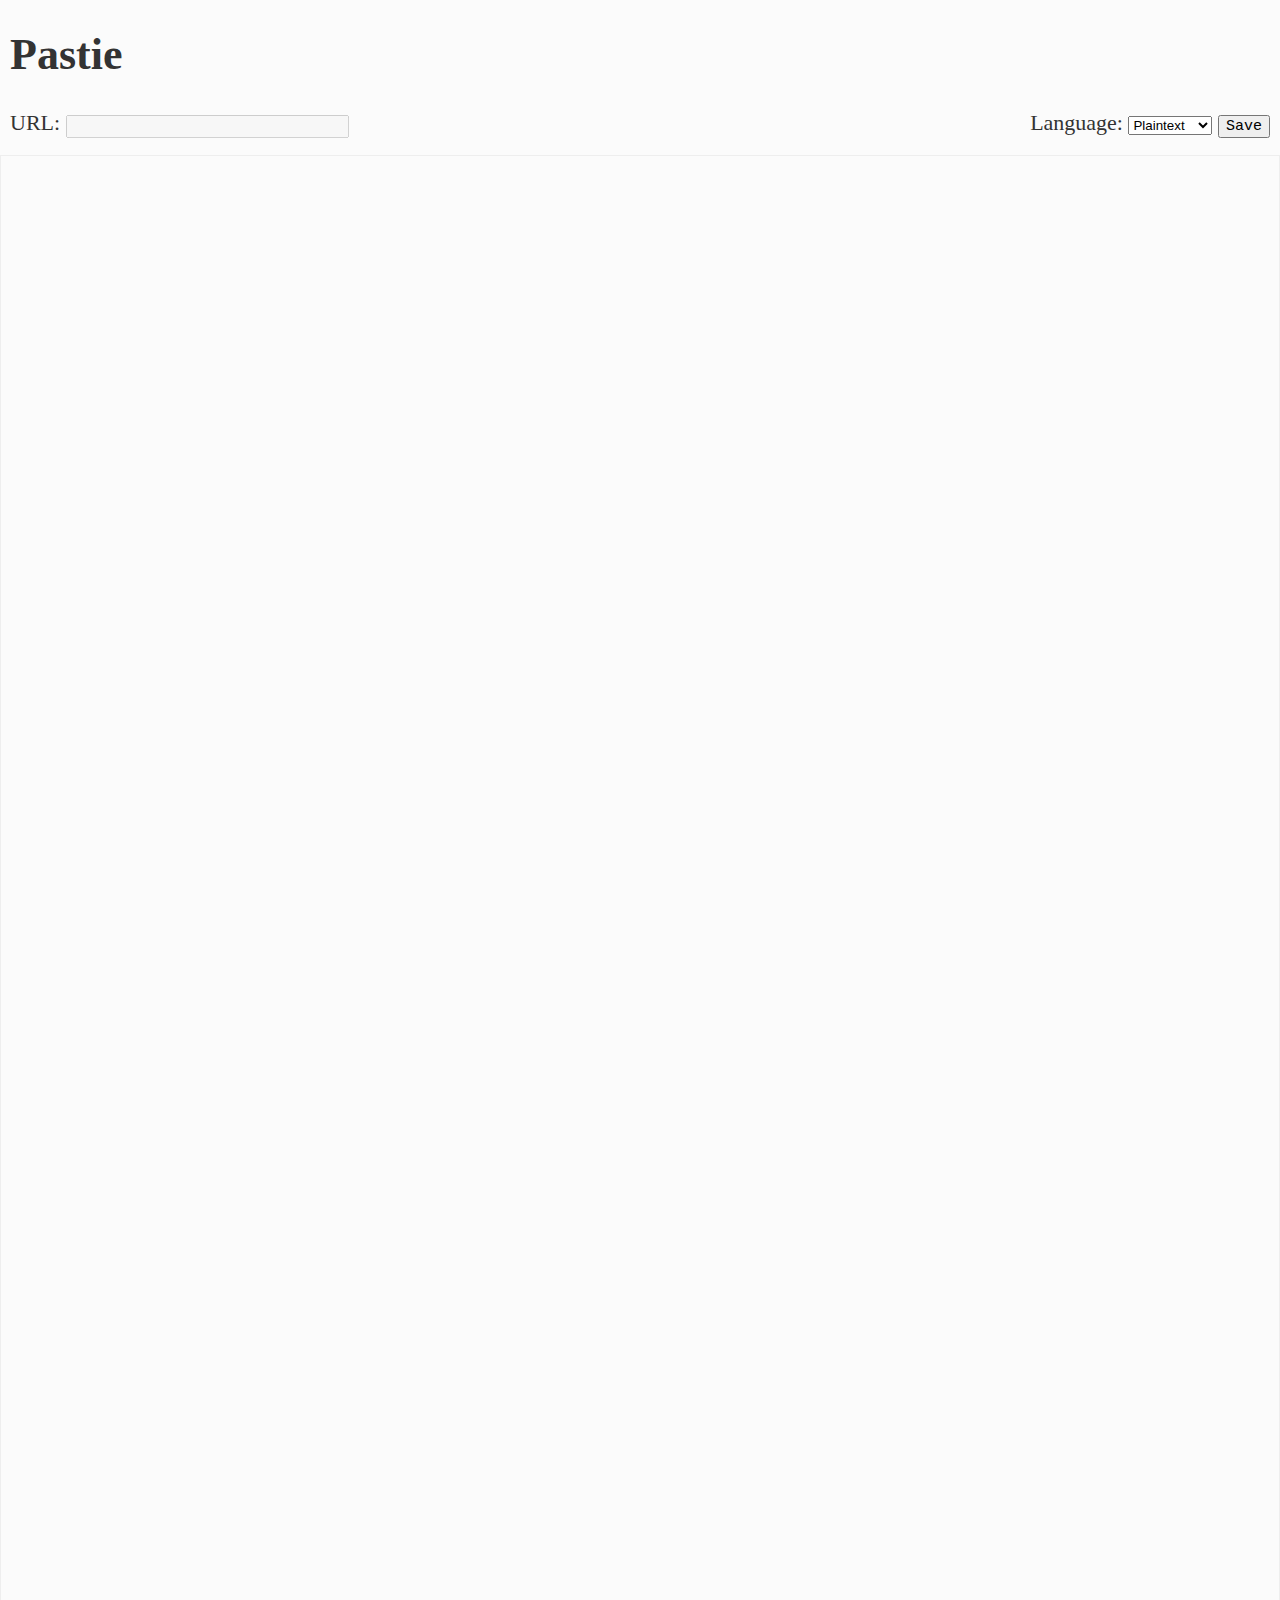
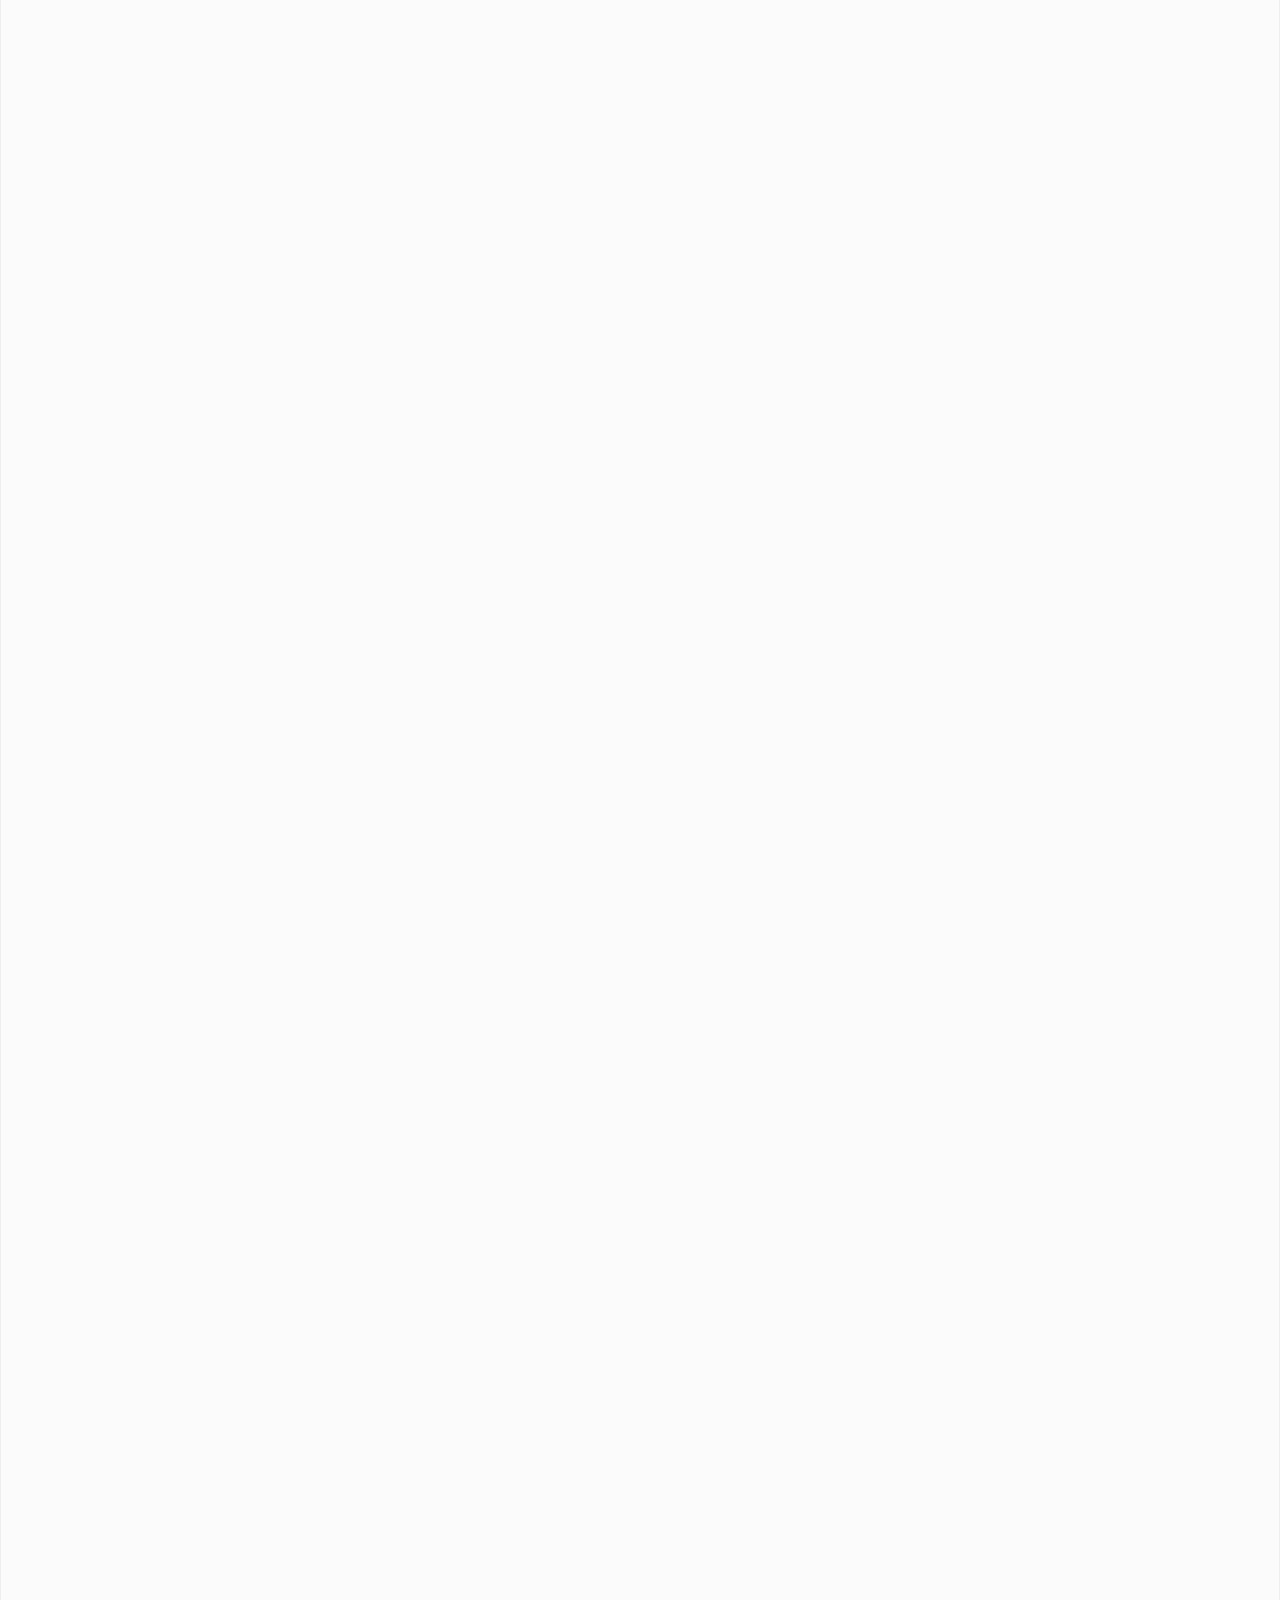
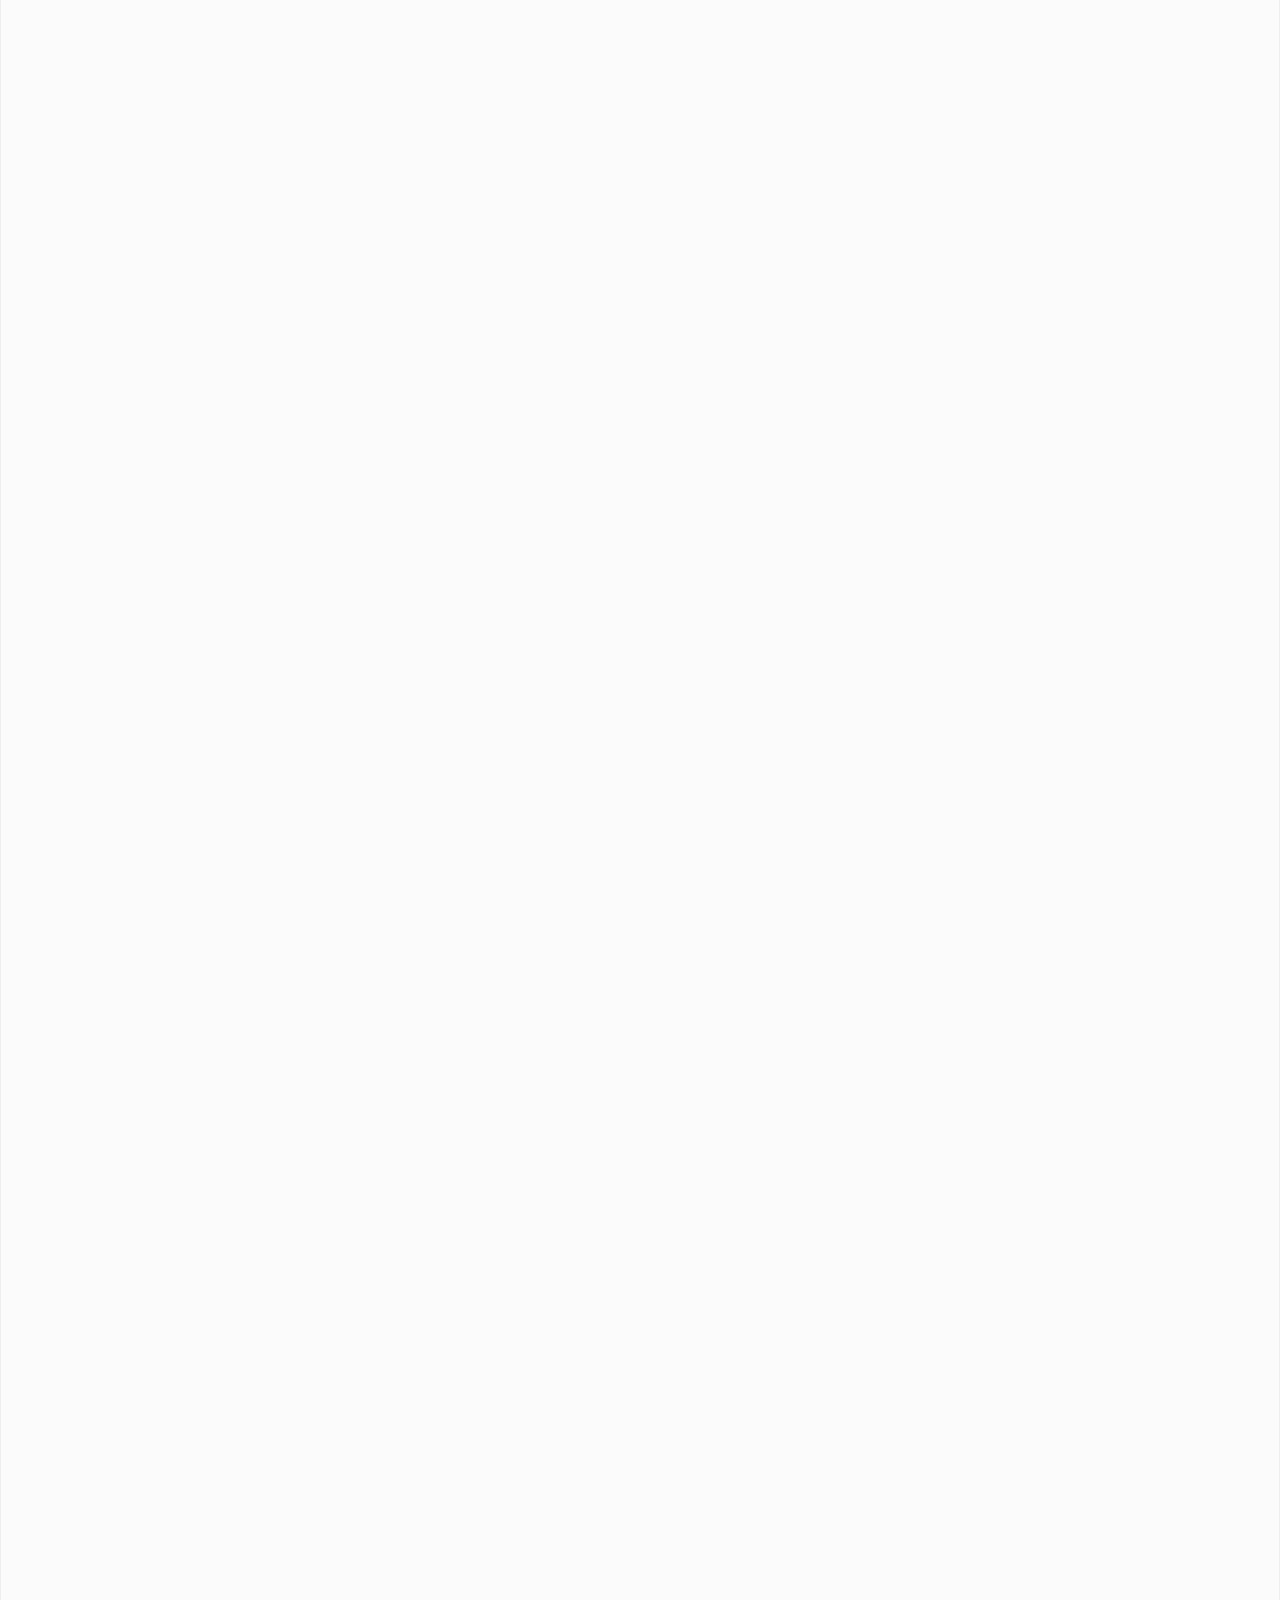
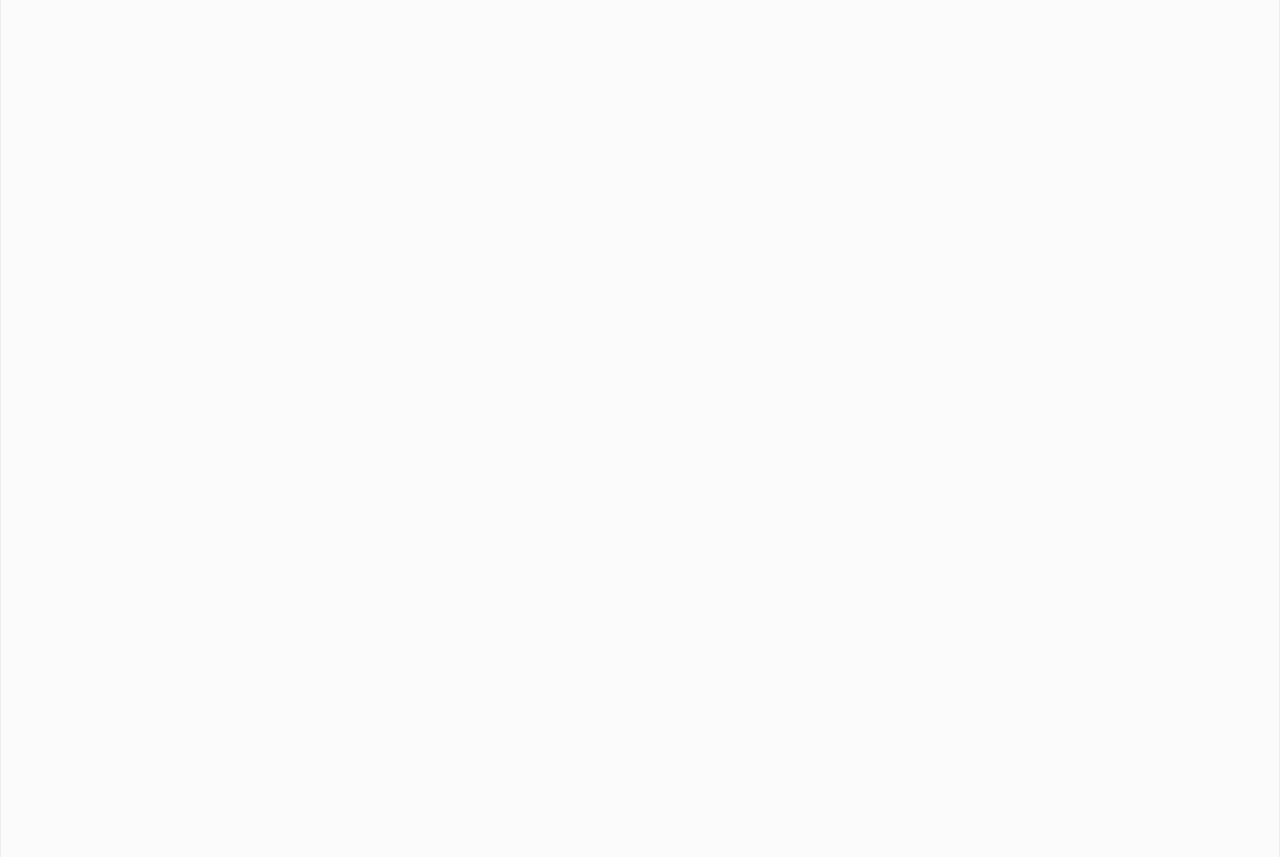
==== templates/index.html @ 2bf95c67 "catch text mode and strip the keyname" ====
<!doctype html>
<html>
<head>
	<link rel="stylesheet" href="static/js/codemirror-2.34/lib/codemirror.css">
	<link rel="stylesheet" href="static/js/codemirror-2.34/theme/monokai.css">
	<style type='text/css'>
		body {
			margin: 0px;
			padding: 0px;
			overflow: auto;
			color: #333;
			height: 100%;
			background-color: #fbfbfb;
			font: 'Monaco', 'Menlo', 'Ubuntu Mono', 'Droid Sans Mono', 'Consolas', monospace;
		}

		#content{
			/*border: 3px solid #971111;
			background-color: #DDD;*/
			position: absolute;
			top: 0;
			right: 0;
			bottom: 0;
			left: 0;
			padding-top: 155px;
		}
		/*So note carefully that, in order to resize the editor, you set a width on the wrapper (.CodeMirror)
		and a height on the scroller (class CodeMirror-scroll) element.*/
		.CodeMirror {
			border: 1px solid #eee;
			font-size: 12px;
			line-height: 1.2;
		}

		.CodeMirror-lines {
			margin-left: 15px;
		}
		.CodeMirror-scroll {
			height: auto;
			min-height: 650px;
			overflow-y: hidden;
			overflow-x: auto;
		}

		#header-content{
			/*border: 2px solid #279895;
			background-color: #FFF;*/
			padding: 0px 10px 0px 10px;
			font-size: 22px;
			height: 150px;
			position: absolute;
			top: 0;
			left: 0;
			right: 0;
		}

		input, textarea, button {
			font: 15px 'Monaco', 'Bitstream Vera Sans', 'Courier', monospace;
		}

		#short_url{
			width:275px;
		}

	</style>
	<script src="http://ajax.googleapis.com/ajax/libs/jquery/1.7.1/jquery.min.js" type="text/javascript"></script>
	<script src="/static/js/codemirror-2.34/lib/codemirror.js"></script>
	<script src="/static/js/codemirror-2.34/lib/util/loadmode.js"></script>
</head>
<body>
	<div id="content">
		<div id="header-content">
			<h1>Pastie</h1>
			<label for='short_url'>URL:</label>
			<input type='text' disabled='disabled' id='short_url'></input>
			<span style="float: right">
				<label for='language'>Language:</label>
				<select id='language'>
					<option value=''>Plaintext</option>
					<option value='shell'>Bash</option>
					<option value='clike'>C#</option>
					<option value='javascript'>Javascript</option>
					<option value='json'>JSON</option>
					<option value='lua'>Lua</option>
					<option value='markdown'>Markdown</option>
					<option value='perl'>Perl</option>
					<option value='python'>Python</option>
					<option value='mysql'>SQL</option>
					<option value='xml'>XML</option>
				</select>
				<button id="save-button">Save</button>
			</span>
		</div>

	</div>

	<script type='text/javascript'>
		$(function(){
			var cmEditor = CodeMirror(document.getElementById('content'), {
				theme: "monokai"
				, lineNumbers: true
				, gutter: true
			});

			$('#language').change(function(){
				setMode(this.value);
			})


			//Toggle CodeMirror editor between different language modes
			var setMode = function(mode) {

				//For some reason JSON is just javascript with an argument...
				if ( mode === 'json'){
					mode = { name: "javascript", json: true};
				// This is simply for legacy pastes already saved with an explicit 'text' mode
				}else if (mode === 'text'){
					mode = '';
				}

				CodeMirror.modeURL = "/static/js/codemirror-2.34/mode/%N/%N.js";
				cmEditor.setOption("mode", mode);
				CodeMirror.autoLoadMode(cmEditor, mode);
			}

			//Retrieve the past as indicated in the URL hash
			var getPaste  = function(){
				var hash = window.location.hash.replace(/^#/, '');
				$.ajax({
					url: '/v1/get/' + hash
					,success: function(res){
						//Parse JSON response
						var parsedRes = JSON.parse(res);

						//change the dropdown box to parsedData.language
						$('#language').val(parsedRes.language);

						//set the language mode to parsedData.language
						setMode(parsedRes.language);

						//set the editor value to parsedData.paste_data
						cmEditor.setValue(parsedRes.paste_data);

						setShortUrl(hash);
					}
				})
			}

			//Set the contents of the URL display field
			var setShortUrl = function(hash){
				$('#short_url').val('http://'+window.location.host + '/#' + hash );
				window.location.hash = "#" + hash;
			}

			$('#save-button').click(function(){
				var language = $('#language').val();
				var paste_data = cmEditor.getValue();
				var payload = {
					"paste_data": input
					,"language": language
				}

				$.ajax({
					url:'/v1/save'
					, type: 'POST'
					, data: {"data":JSON.stringify(payload)}
					, success: function(res){
						setShortUrl(res)
					}
				})
			});

			if (window.location.hash){
				getPaste();
			}

			window.onhashchange = getPaste;

		});
	</script>
</body>
</html>
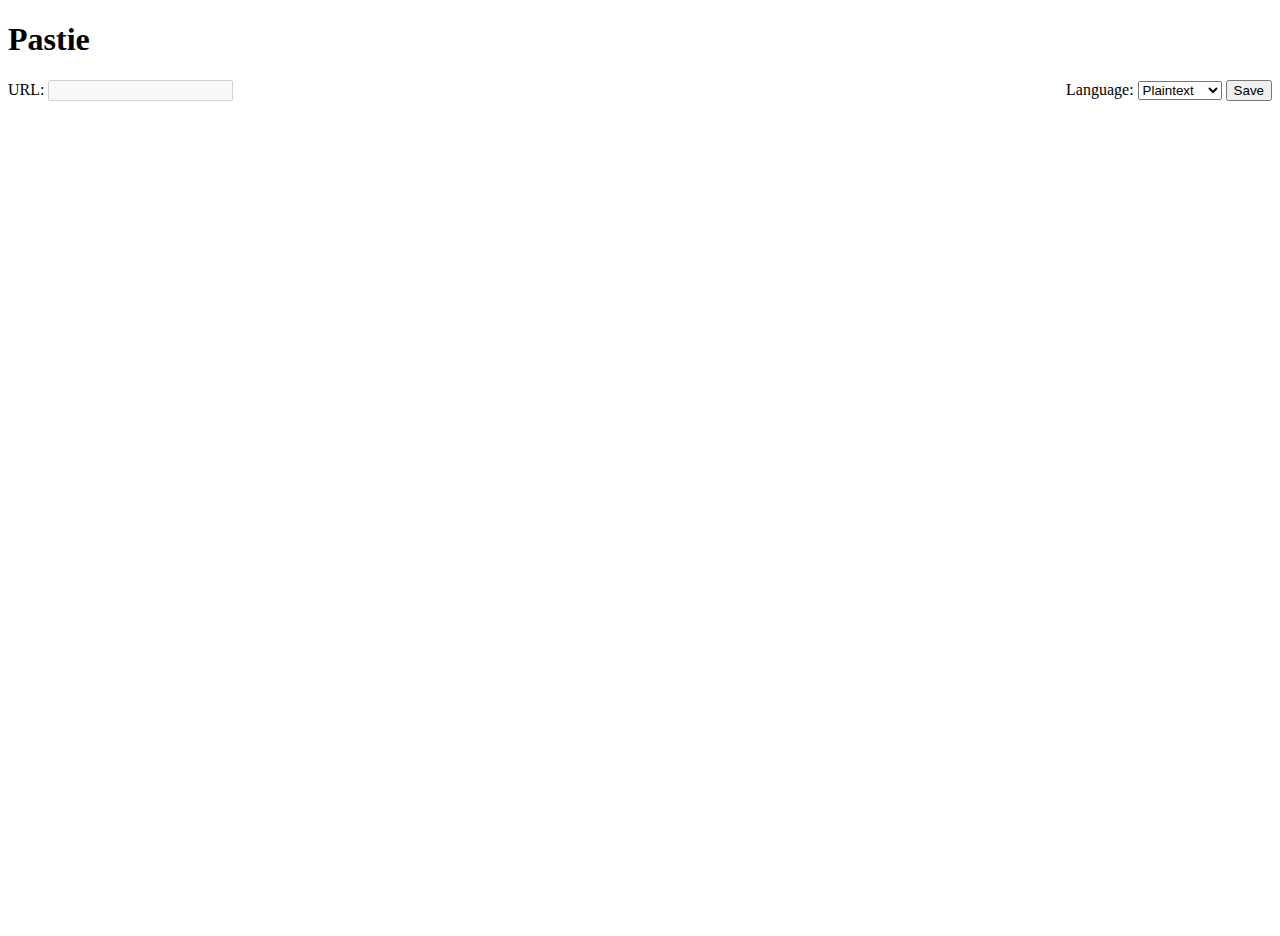
==== commit 75ce7ec3: "split css and js files off from index.html" ====
--- a/templates/index.html
+++ b/templates/index.html
@@ -3,69 +3,12 @@
 <head>
 	<link rel="stylesheet" href="static/js/codemirror-2.34/lib/codemirror.css">
 	<link rel="stylesheet" href="static/js/codemirror-2.34/theme/monokai.css">
-	<style type='text/css'>
-		body {
-			margin: 0px;
-			padding: 0px;
-			overflow: auto;
-			color: #333;
-			height: 100%;
-			background-color: #fbfbfb;
-			font: 'Monaco', 'Menlo', 'Ubuntu Mono', 'Droid Sans Mono', 'Consolas', monospace;
-		}
+	<link rel="stylesheet" href="static/css/pastie.css">
 
-		#content{
-			/*border: 3px solid #971111;
-			background-color: #DDD;*/
-			position: absolute;
-			top: 0;
-			right: 0;
-			bottom: 0;
-			left: 0;
-			padding-top: 155px;
-		}
-		/*So note carefully that, in order to resize the editor, you set a width on the wrapper (.CodeMirror)
-		and a height on the scroller (class CodeMirror-scroll) element.*/
-		.CodeMirror {
-			border: 1px solid #eee;
-			font-size: 12px;
-			line-height: 1.2;
-		}
-
-		.CodeMirror-lines {
-			margin-left: 15px;
-		}
-		.CodeMirror-scroll {
-			height: auto;
-			min-height: 650px;
-			overflow-y: hidden;
-			overflow-x: auto;
-		}
-
-		#header-content{
-			/*border: 2px solid #279895;
-			background-color: #FFF;*/
-			padding: 0px 10px 0px 10px;
-			font-size: 22px;
-			height: 150px;
-			position: absolute;
-			top: 0;
-			left: 0;
-			right: 0;
-		}
-
-		input, textarea, button {
-			font: 15px 'Monaco', 'Bitstream Vera Sans', 'Courier', monospace;
-		}
-
-		#short_url{
-			width:275px;
-		}
-
-	</style>
-	<script src="http://ajax.googleapis.com/ajax/libs/jquery/1.7.1/jquery.min.js" type="text/javascript"></script>
-	<script src="/static/js/codemirror-2.34/lib/codemirror.js"></script>
-	<script src="/static/js/codemirror-2.34/lib/util/loadmode.js"></script>
+	<script type='text/javascript' src="http://ajax.googleapis.com/ajax/libs/jquery/1.7.1/jquery.min.js" type="text/javascript"></script>
+	<script type='text/javascript' src="/static/js/codemirror-2.34/lib/codemirror.js"></script>
+	<script type='text/javascript' src="/static/js/codemirror-2.34/lib/util/loadmode.js"></script>
+	<script type='text/javascript' src="/static/js/pastie.js" ></script>
 </head>
 <body>
 	<div id="content">
@@ -93,90 +36,5 @@
 		</div>
 
 	</div>
-
-	<script type='text/javascript'>
-		$(function(){
-			var cmEditor = CodeMirror(document.getElementById('content'), {
-				theme: "monokai"
-				, lineNumbers: true
-				, gutter: true
-			});
-
-			$('#language').change(function(){
-				setMode(this.value);
-			})
-
-
-			//Toggle CodeMirror editor between different language modes
-			var setMode = function(mode) {
-
-				//For some reason JSON is just javascript with an argument...
-				if ( mode === 'json'){
-					mode = { name: "javascript", json: true};
-				// This is simply for legacy pastes already saved with an explicit 'text' mode
-				}else if (mode === 'text'){
-					mode = '';
-				}
-
-				CodeMirror.modeURL = "/static/js/codemirror-2.34/mode/%N/%N.js";
-				cmEditor.setOption("mode", mode);
-				CodeMirror.autoLoadMode(cmEditor, mode);
-			}
-
-			//Retrieve the past as indicated in the URL hash
-			var getPaste  = function(){
-				var hash = window.location.hash.replace(/^#/, '');
-				$.ajax({
-					url: '/v1/get/' + hash
-					,success: function(res){
-						//Parse JSON response
-						var parsedRes = JSON.parse(res);
-
-						//change the dropdown box to parsedData.language
-						$('#language').val(parsedRes.language);
-
-						//set the language mode to parsedData.language
-						setMode(parsedRes.language);
-
-						//set the editor value to parsedData.paste_data
-						cmEditor.setValue(parsedRes.paste_data);
-
-						setShortUrl(hash);
-					}
-				})
-			}
-
-			//Set the contents of the URL display field
-			var setShortUrl = function(hash){
-				$('#short_url').val('http://'+window.location.host + '/#' + hash );
-				window.location.hash = "#" + hash;
-			}
-
-			$('#save-button').click(function(){
-				var language = $('#language').val();
-				var paste_data = cmEditor.getValue();
-				var payload = {
-					"paste_data": input
-					,"language": language
-				}
-
-				$.ajax({
-					url:'/v1/save'
-					, type: 'POST'
-					, data: {"data":JSON.stringify(payload)}
-					, success: function(res){
-						setShortUrl(res)
-					}
-				})
-			});
-
-			if (window.location.hash){
-				getPaste();
-			}
-
-			window.onhashchange = getPaste;
-
-		});
-	</script>
 </body>
 </html>
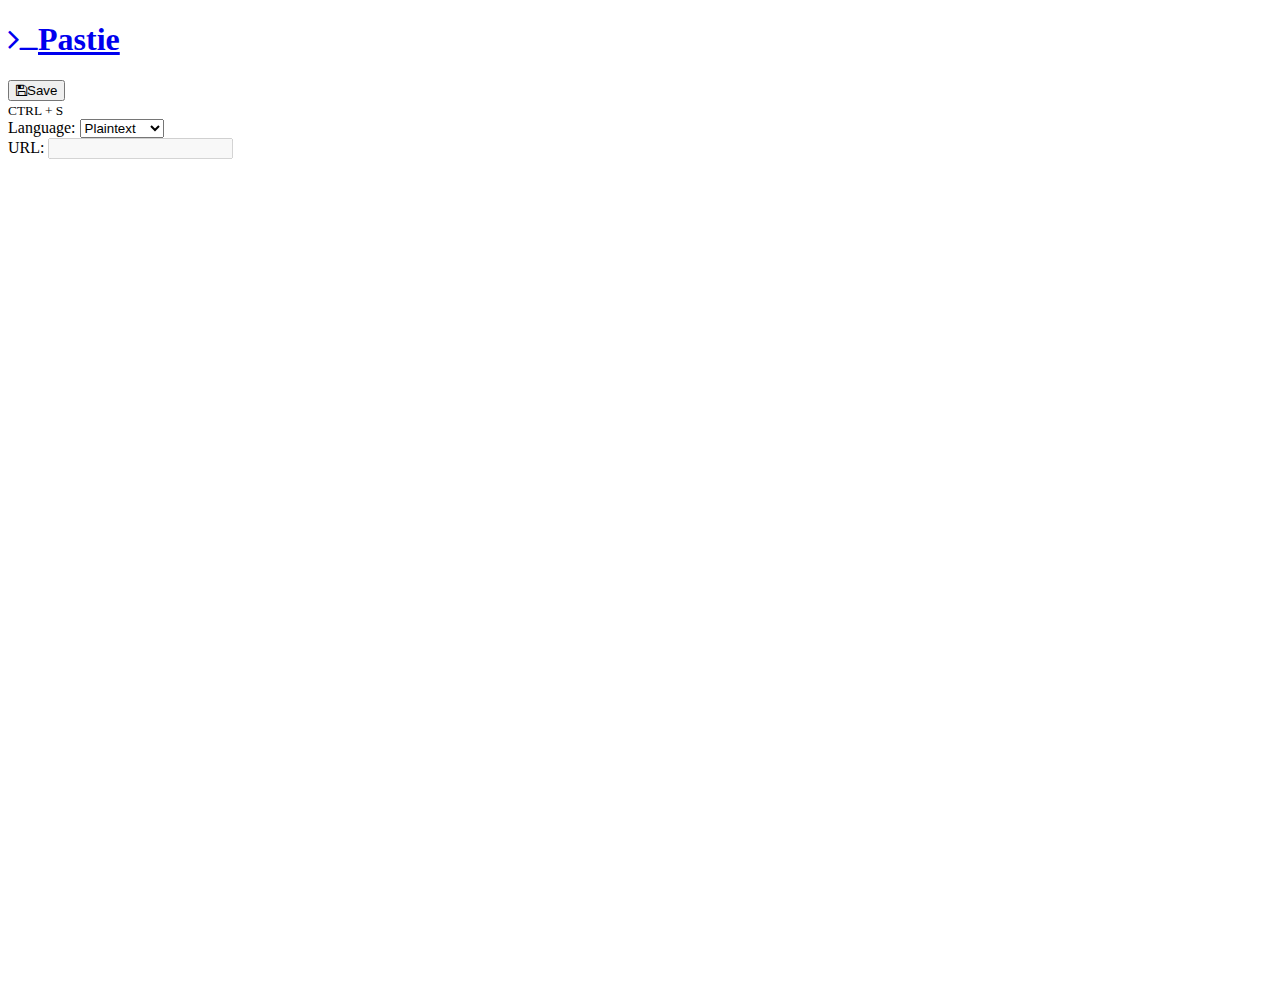
==== commit 077cf8e8: "new stylez" ====
--- a/templates/index.html
+++ b/templates/index.html
@@ -1,9 +1,13 @@
 <!doctype html>
 <html>
 <head>
+	<link href='http://fonts.googleapis.com/css?family=Lato:300,400,700' rel='stylesheet' type='text/css'>
+
 	<link rel="stylesheet" href="static/js/codemirror-2.34/lib/codemirror.css">
-	<link rel="stylesheet" href="static/js/codemirror-2.34/theme/monokai.css">
+	<link rel="stylesheet" href="static/js/codemirror-2.34/theme/early-space.css">
+	<link rel="stylesheet" href="static/css/main.css">
 	<link rel="stylesheet" href="static/css/pastie.css">
+	<link rel="stylesheet" href="//maxcdn.bootstrapcdn.com/font-awesome/4.1.0/css/font-awesome.min.css">
 
 	<script type='text/javascript' src="http://ajax.googleapis.com/ajax/libs/jquery/1.7.1/jquery.min.js" type="text/javascript"></script>
 	<script type='text/javascript' src="/static/js/codemirror-2.34/lib/codemirror.js"></script>
@@ -13,15 +17,26 @@
 <body>
 	<div id="content">
 		<div id="header-content">
-			<h1>Pastie</h1>
-			<label for='short_url'>URL:</label>
-			<input type='text' disabled='disabled' id='short_url'></input>
-			<span style="float: right">
+			<div class="row">
+				<a href="/" id="logo"><h1><i class="fa fa-terminal"></i>Pastie</h1></a>
+
+				<div class="shortcut-container">
+					<button id="save-button"><i class="fa fa-floppy-o"></i>Save</button>
+					<div class="tooltip">
+					<div class="arrow"></div>
+						<small>CTRL + S</small>
+					</div>
+				</div>
+			</div>
+
+			<div class="row">
 				<label for='language'>Language:</label>
 				<select id='language'>
-					<option value=''>Plaintext</option>
+					<option value='text'>Plaintext</option>
 					<option value='shell'>Bash</option>
 					<option value='clike'>C#</option>
+					<option value='css'>CSS</option>
+					<option value='clike'>Java</option>
 					<option value='javascript'>Javascript</option>
 					<option value='json'>JSON</option>
 					<option value='lua'>Lua</option>
@@ -31,8 +46,14 @@
 					<option value='mysql'>SQL</option>
 					<option value='xml'>XML</option>
 				</select>
-				<button id="save-button">Save</button>
-			</span>
+			</div>
+
+			<div class="row">
+				<div class="url">
+					<label for='short_url'>URL:</label>
+					<input type='text' disabled='disabled' id='short_url'></input>
+				</div>
+			</div>
 		</div>
 
 	</div>
